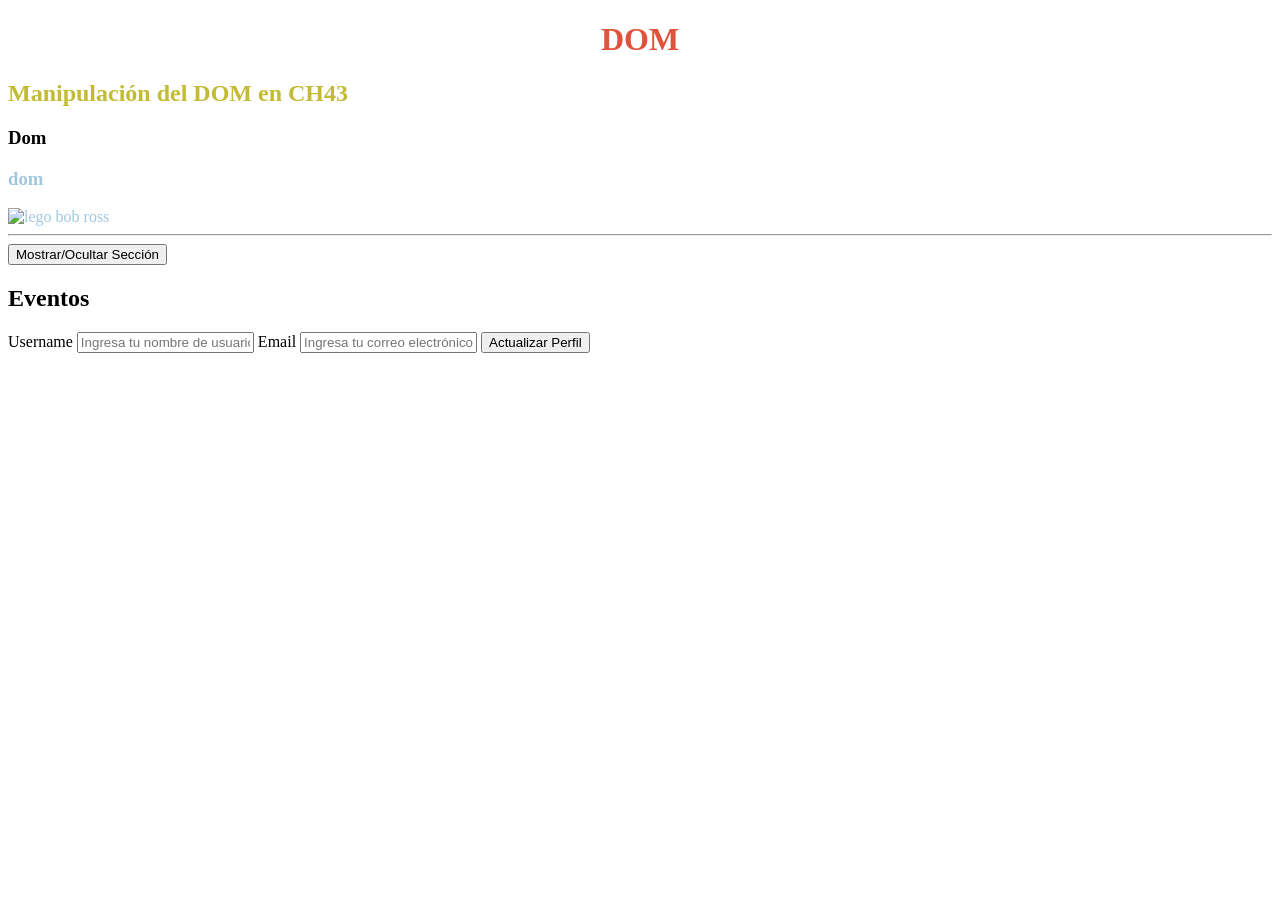
==== 22 jul/index.html @ 18854799 "22 jul 5pm" ====
<!DOCTYPE html>
<html lang="en">
<head>
    <meta charset="UTF-8">
    <meta name="viewport" content="width=device-width, initial-scale=1.0">
    <title>Dom Manipulation</title>
    <link rel="stylesheet" href="./index.css">
</head>
<body>
   

    <h1 class="title" id="title1">DOM</h1>
    <h2 class="title" id="title2">DOm</h2>
    <h3 class="title" id="title3">Dom</h3>
    <h3 class="title" id="title4">dom</h3>

    <!-- Div vacío que manipularé posteriormente -->
      <div id="img--container">
        <!-- Aquí no hay nada -->
    </div>

    <hr>

 <!-- Botón para mostrar y ocultar la sección -->
 <button id="button--card">Mostrar/Ocultar Sección</button>
 <!-- Section -->
 <div class="container" id="card--container">
     <!-- Main Container -->
     <div class="main">
         <h2>Eventos</h2>
         <label for="username">Username</label>
         <input type="text" name="username" id="username" placeholder="Ingresa tu nombre de usuario">
         <label for="email">Email</label>
         <input type="text" name="email" id="email" placeholder="Ingresa tu correo electrónico">
         <button id="button--main">Actualizar Perfil</button>
     </div>
     <!-- Profile Container -->
     <div class="profile">
         <h3></h3>
         <h4></h4>
         <p></p>
         <ul></ul>
     </div>
 </div>

    <script src="./index.js"></script>
    <script src="./button.js"></script>
</body>
</html>
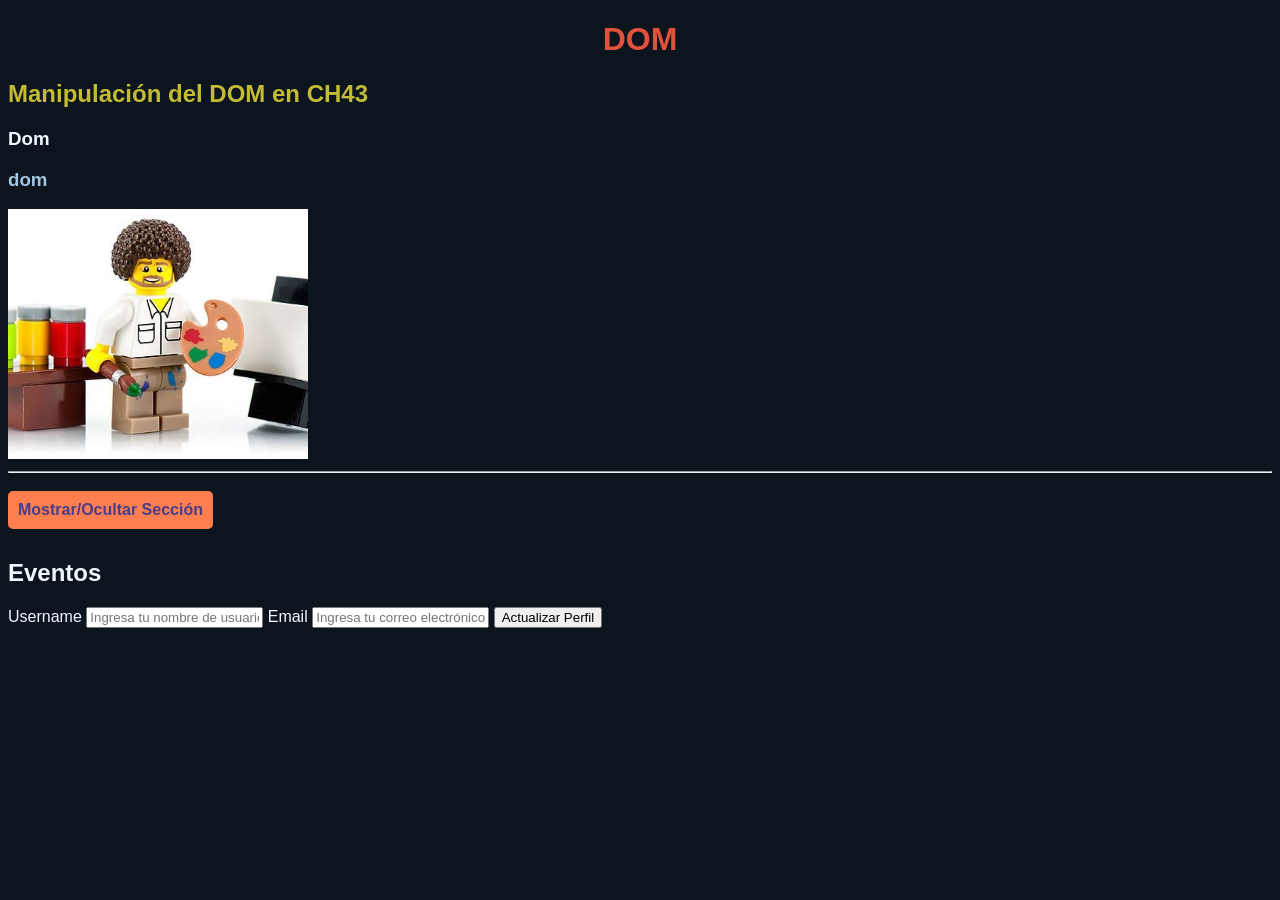
==== commit a94f329f: "clase 23 jul 5pm" ====
--- a/22 jul/index.html
+++ b/22 jul/index.html
@@ -4,7 +4,7 @@
     <meta charset="UTF-8">
     <meta name="viewport" content="width=device-width, initial-scale=1.0">
     <title>Dom Manipulation</title>
-    <link rel="stylesheet" href="./index.css">
+    <link rel="stylesheet" href="./styles/index.css">
 </head>
 <body>
    
@@ -46,4 +46,6 @@
     <script src="./index.js"></script>
     <script src="./button.js"></script>
 </body>
-</html>+</html>
+
+
--- a/22 jul/styles/index.css
+++ b/22 jul/styles/index.css
@@ -0,0 +1,24 @@
+body{
+    background-color: #0c141e;
+    color: aliceblue;
+    font-family:'Karla', sans-serif;
+}
+
+#button--card {
+    background-color: coral;
+    border: none;
+    color: darkslateblue;
+    padding: 10px;
+    border-radius: 5px;
+    font-size: 16px;
+    font-weight: 600;
+    cursor: pointer;
+    margin: 10px 0px;
+}
+#button--card:hover {
+    background-color: darkslateblue;
+    color: coral;
+    transition: 1.0s;
+    border: solid 1px coral;
+}
+
